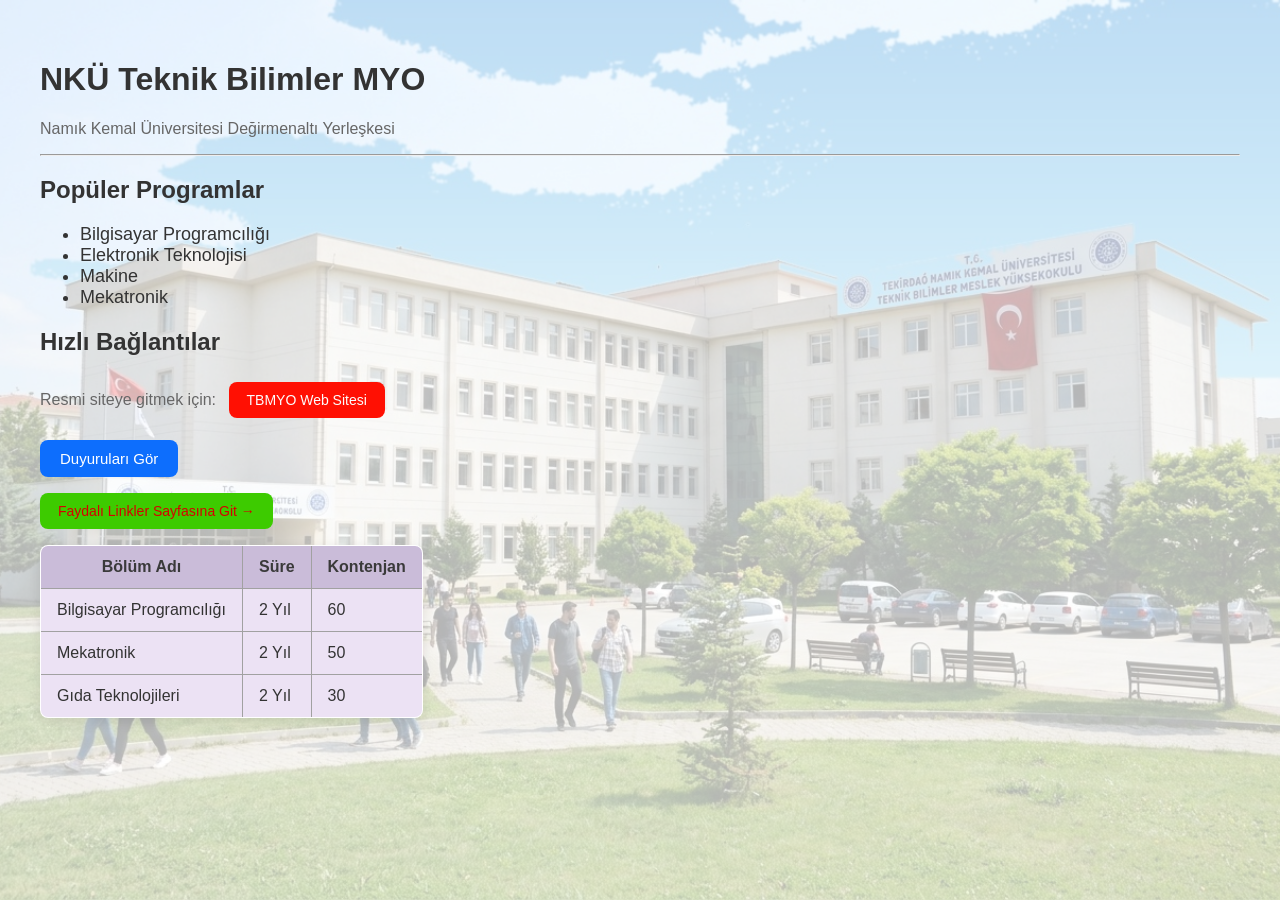
==== index.html @ 2c5cc04f "Add files via upload" ====
<!DOCTYPE html>
<html lang="tr">
<head>
    <meta charset="UTF-8">
    <meta name="viewport" content="width=device-width, initial-scale=1.0">
    <title>NKÜ Teknik Bilimler MYO</title>
    <link rel="stylesheet" href="style.css">
</head>
<body>
    <h1>NKÜ Teknik Bilimler MYO</h1>
    <p>Namık Kemal Üniversitesi Değirmenaltı Yerleşkesi</p>

    <hr>

    <h2>Popüler Programlar</h2>
    <ul class="program-listesi">
        <li>Bilgisayar Programcılığı</li>
        <li>Elektronik Teknolojisi</li>
        <li>Makine</li>
        <li>Mekatronik</li>
    </ul>

    <h2>Hızlı Bağlantılar</h2>
    <p>
        Resmi siteye gitmek için: 
        <a href="https://tbmyo.nku.edu.tr" class="tbmyo-btn" target="_blank">TBMYO Web Sitesi</a>
    </p>
    <button class="duyuru-butonu">Duyuruları Gör</button>
    <p><a href="link.html" class="btn-link">Faydalı Linkler Sayfasına Git →</a></p>
</body>


<table border="1">

    <tr>
        <th>Bölüm Adı</th>
        <th>Süre</th>
        <th>Kontenjan</th>
    </tr>

    <tr>
        <td>Bilgisayar Programcılığı</td>
        <td>2 Yıl</td>
        <td>60</td>
    </tr>

    <tr>
        <td>Mekatronik</td>
        <td>2 Yıl</td>
        <td>50</td>
    </tr>
    <tr>
        <td>Gıda Teknolojileri</td>
        <td>2 Yıl</td>
        <td>30</td>
    </tr>
</table>
</html>


<style>
    body {
        font-family:'Segoe UI', Tahoma, Geneva, Verdana, sans-serif;
        margin: 20px;
    }

    h1 {
        color: #333;
    }

    p {
        color: #666;
    }

    h2 {
        color: #333;
    }
    
</style>
</html>
---- style.css ----
.duyuru-butonu {
    background-color: #0d6efd;
    color: white;
    padding: 10px 20px;
    border: none;
    border-radius: 8px;
    font-size: 15px;
    cursor: pointer;
    transition: background-color 0.2s ease;
}

.duyuru-butonu:hover {
    background-color: #0b5ed7;
}

.btn-link {
    display: inline-block;
    background-color: #3dcb00;
    color: rgb(214, 0, 0);
    padding: 10px 18px;
    text-decoration: none;
    border-radius: 8px;
    font-size: 14px;
    font-weight: 500;
    transition: background-color 0.2s ease;
}

.btn-link:hover {
    background-color: #b4c103;
}

.obs-link {
    display: inline-block;
    background-color: #ff1003;
    color: rgb(252, 252, 252);
    padding: 10px 18px;
    text-decoration: none;
    border-radius: 8px;
    font-size: 14px;
    font-weight: 500;
    transition: background-color 0.5s ease;
    margin: 6px 8px;
}

.obs-link:hover {
    background-color: #858c00;
}

.anasayfa-link {
    display: inline-block;
    background-color: #52479b;
    color: rgb(252, 252, 252);
    padding: 10px 18px;
    text-decoration: none;
    border-radius: 8px;
    font-size: 14px;
    font-weight: 500;
    transition: background-color 0.5s ease;
    margin: 6px 8px;
}

.anasayfa-link:hover {
    background-color: #8886f4;
}

body {
    background: linear-gradient(rgba(255, 255, 255, 0.70), rgba(255, 255, 255, 0.70)), 
                url('kampus.jpg') no-repeat center center fixed;
    background-size: cover;
    margin: 0;
    padding: 20px;
    font-family: sans-serif;
    color: #333;
}

.program-listesi li {
    font-size: 18px;
    font-weight: 500;
}
.tbmyo-btn {
    display: inline-block;
    background-color: #ff1003;
    color: rgb(252, 252, 252);
    padding: 10px 18px;
    text-decoration: none;
    border-radius: 8px;
    font-size: 14px;
    font-weight: 500;
    transition: background-color 0.5s ease;
    margin: 6px 8px;
}

.tbmyo-btn:hover {
    background-color: #858c00;
}
table {
    background-color: #ffffff;
    border-collapse: collapse;
    border-radius: 8px;
    overflow: hidden;
    box-shadow: 0 4px 12px rgba(0, 0, 0, 0.1);
}

th, td {
    padding: 12px 16px;
    background-color: #ccb2e260;
    border: 1px solid #a1a1a1;
}

th {
    background-color: #7c5ba267;
    color: #3a3a3a;
}
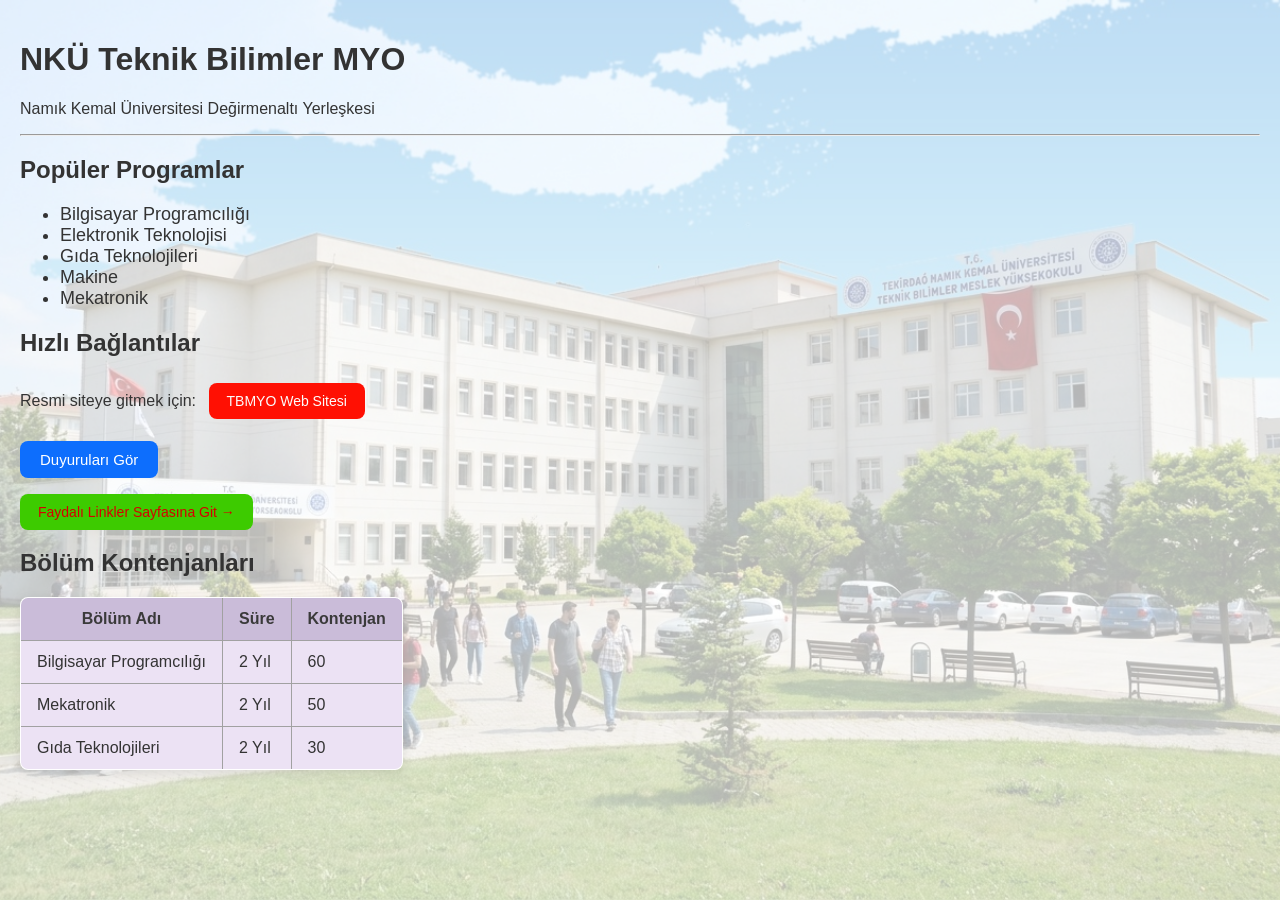
==== commit 7f1a7711: "Update index.html" ====
--- a/index.html
+++ b/index.html
@@ -16,6 +16,7 @@
     <ul class="program-listesi">
         <li>Bilgisayar Programcılığı</li>
         <li>Elektronik Teknolojisi</li>
+        <li>Gıda Teknolojileri</li>
         <li>Makine</li>
         <li>Mekatronik</li>
     </ul>
@@ -25,56 +26,35 @@
         Resmi siteye gitmek için: 
         <a href="https://tbmyo.nku.edu.tr" class="tbmyo-btn" target="_blank">TBMYO Web Sitesi</a>
     </p>
-    <button class="duyuru-butonu">Duyuruları Gör</button>
+
+    <button type="button" class="duyuru-butonu" onclick="alert('Duyurular: Güz dönemi vize sınav programı TBMYO web sitesinde yayımlanmıştır!')">
+        Duyuruları Gör
+    </button>
+
     <p><a href="link.html" class="btn-link">Faydalı Linkler Sayfasına Git →</a></p>
+
+    <h2>Bölüm Kontenjanları</h2>
+    <table border="1">
+        <tr>
+            <th>Bölüm Adı</th>
+            <th>Süre</th>
+            <th>Kontenjan</th>
+        </tr>
+        <tr>
+            <td>Bilgisayar Programcılığı</td>
+            <td>2 Yıl</td>
+            <td>60</td>
+        </tr>
+        <tr>
+            <td>Mekatronik</td>
+            <td>2 Yıl</td>
+            <td>50</td>
+        </tr>
+        <tr>
+            <td>Gıda Teknolojileri</td>
+            <td>2 Yıl</td>
+            <td>30</td>
+        </tr>
+    </table>
 </body>
-
-
-<table border="1">
-
-    <tr>
-        <th>Bölüm Adı</th>
-        <th>Süre</th>
-        <th>Kontenjan</th>
-    </tr>
-
-    <tr>
-        <td>Bilgisayar Programcılığı</td>
-        <td>2 Yıl</td>
-        <td>60</td>
-    </tr>
-
-    <tr>
-        <td>Mekatronik</td>
-        <td>2 Yıl</td>
-        <td>50</td>
-    </tr>
-    <tr>
-        <td>Gıda Teknolojileri</td>
-        <td>2 Yıl</td>
-        <td>30</td>
-    </tr>
-</table>
 </html>
-
-
-<style>
-    body {
-        font-family:'Segoe UI', Tahoma, Geneva, Verdana, sans-serif;
-        margin: 20px;
-    }
-
-    h1 {
-        color: #333;
-    }
-
-    p {
-        color: #666;
-    }
-
-    h2 {
-        color: #333;
-    }
-    
-</style>
-</html>
